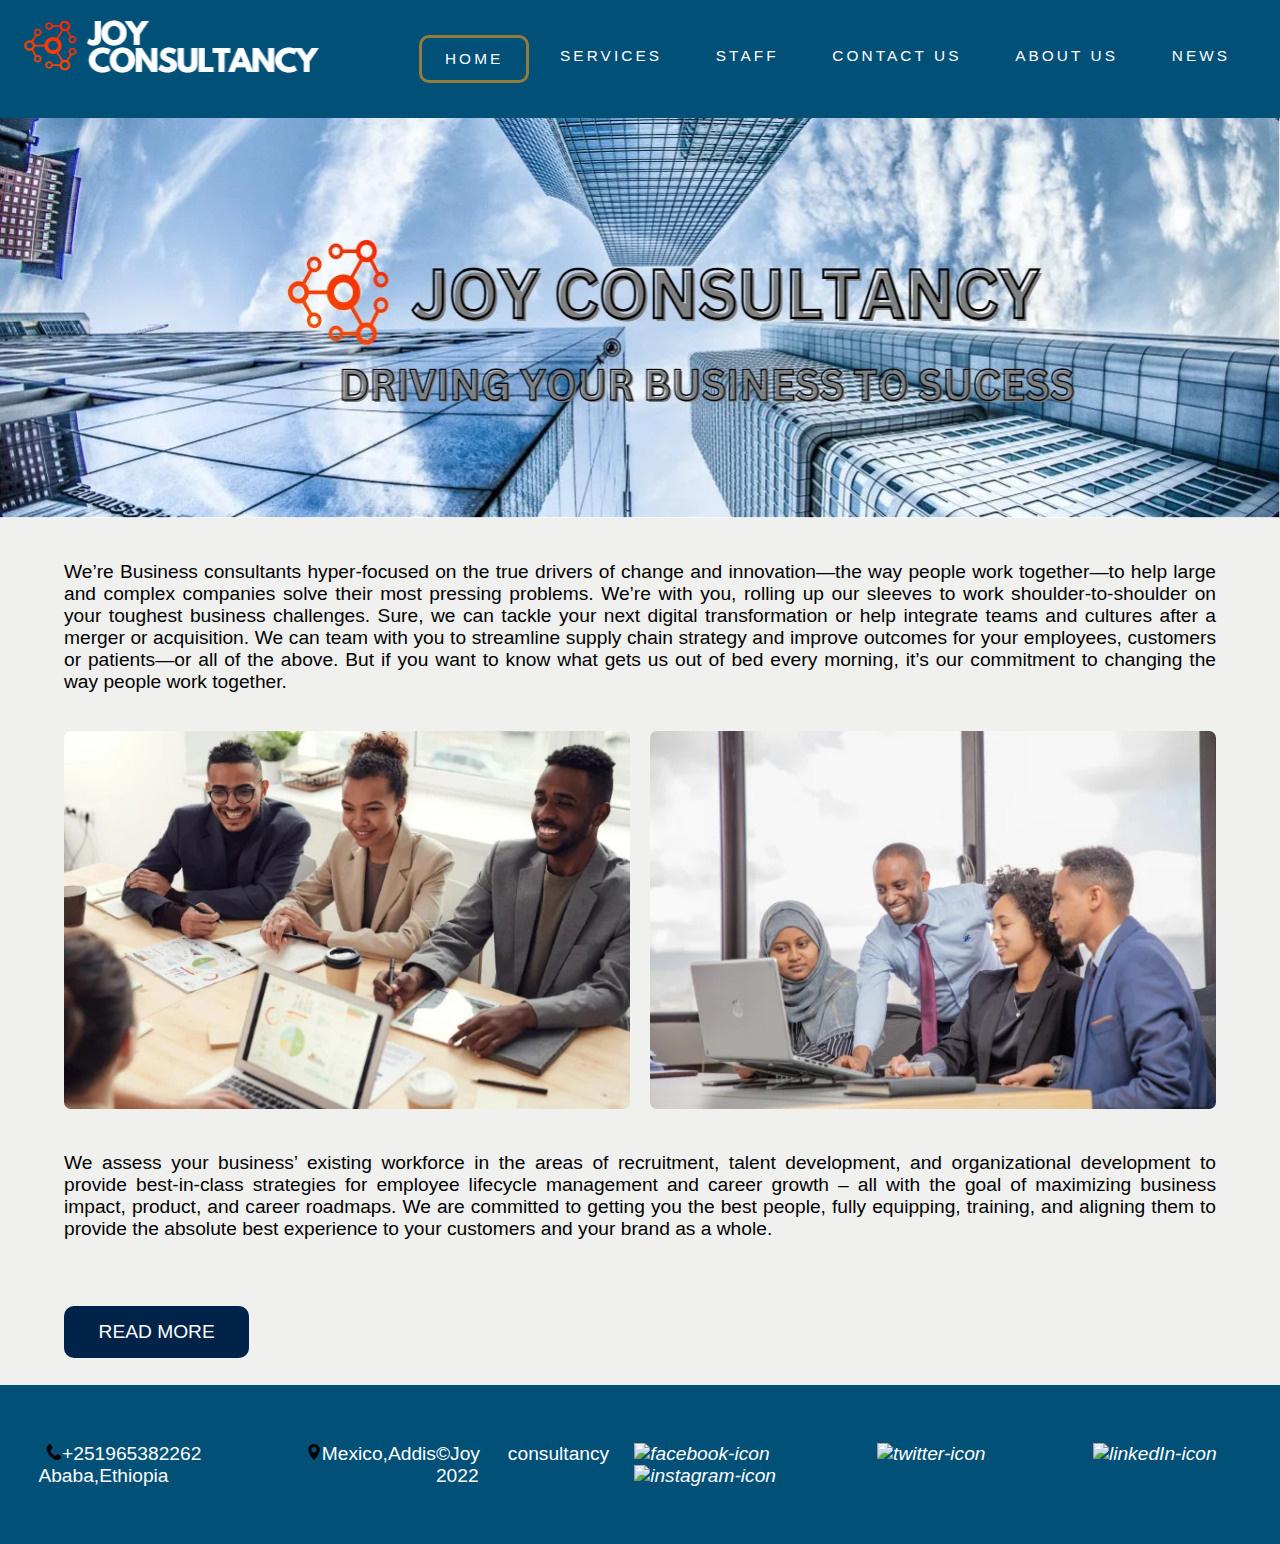
==== src/index.html @ 7a03a1ba "css" ====
<!DOCTYPE html>
<html lang="en">
<head>
    <meta charset="UTF-8">
    <meta http-equiv="X-UA-Compatible" content="IE=edge">
    <meta name="viewport" content="width=device-width, initial-scale=1.0">
    <title>JOY CONSULTANCY</title>
    <link rel="icon" type="image/x-icon" href="Images/favicon.ico">
    <link rel="stylesheet" href="css/headerFooter.css">
    <link rel="stylesheet" href="css/index.css">
    <script src="script/index.js" defer></script>
</head>
<body>
<div>
    <header>
    <div class="header">
        <img src="./Images/kwanzaa.png" alt="website-logo" width="289" height="54">
        <div class="header__nav">
            <nav>
                <div class="header__nav__toggle-button">
                    <span class="header__nav__toggle-button__bar"></span>
                    <span class="header__nav__toggle-button__bar"></span>
                    <span class="header__nav__toggle-button__bar"></span>
                </div>
                <ul class="header__nav__nav-links">
                    <li class="header__nav__nav-links__nav-item active-link tablet"><a href="index.html">HOME</a></li>
                    <li class="header__nav__nav-links__nav-item tablet"><a href="Services.html">SERVICES</a></li>
                    <li class="header__nav__nav-links__nav-item"><a href="Staff.html">STAFF</a></li>
                    <li class="header__nav__nav-links__nav-item tablet"><a href="Contact.html">CONTACT US</a></li>
                    <li class="header__nav__nav-links__nav-item"><a href="About.html">ABOUT US</a></li>
                    <li class="header__nav__nav-links__nav-item"><a href="News.html">NEWS</a></li>
                </ul>
            </nav>
        </div>
    </div>
    </header>
        <div class="cover-image"> 
            <img src="./Images/JOY CONSULTANCY(1).webp" alt="Buildings picture containg company description " width="1364" height="400">
        </div>
        <main class="main">
            <div class="main__content">
                <p>We’re Business consultants hyper-focused on the true drivers of change and innovation—the way 
                    people work together—to help large and complex companies solve their most pressing problems. 
                    We’re with you, rolling up our sleeves to work shoulder-to-shoulder on your toughest business challenges.
                    Sure, we can tackle your next digital transformation or help integrate teams and cultures after a merger 
                    or acquisition. We can team with you to streamline supply chain strategy and improve outcomes for your employees, 
                    customers or patients—or all of the above. But if you want to know what gets us out of bed every morning, it’s our 
                    commitment to changing the way people work together.
                   </p>
            </div>
            <div class="main__home-images">
                <div class="main__home-images__elem home-image1"><img src="./Images/office-photo - Edited.webp" alt="workers-discussing-in-office" width="500" height="300"></div>
                <div class="main__home-images__elem home-image2"><img src="./Images/image.webp" alt="office-metting-2" width="500" height="300"></div>
            </div>
            <div class="main__content">
                <p>We assess your business’ existing workforce in the areas of recruitment, talent development, and organizational
                    development to provide best-in-class strategies for employee lifecycle management and career growth – all with 
                    the goal of maximizing business impact, product, and career roadmaps.
                    We are committed to getting you the best people, fully equipping, training, and aligning them to provide the
                    absolute best experience to your customers and your brand as a whole. </p>
            </div>
            <div class="main__bottom-link">
                <a href="About.html">READ MORE</a>
            </div>
            </div>
        </div>
</main>
<footer>
    <div class="footer">
        <div class="footer__col-1">
            <span class="footer__col-1--telephone footer__col-1--span"><i><img src="Images/phone_icon.png" alt="phone-icon" width="16" height="16"></i>+251965382262</span>
            <span class="footer__col-1--adress footer__col-1--span"><i><img src="Images/address-logo.png" alt="address-icon" width="16" height="16"></i>Mexico,Addis Ababa,Ethiopia</span>
        </div>
        <div class="footer__col-2">
            <div class="copyright">©Joy consultancy 2022</div>
        </div>
        <div class="footer__col-3">
            <div class="footer__col-3__social-icons">
                <i class="footer__col-3__social-icons--facebook   footer__col-3__social-icon"><img src="images/facebook-logo.png" alt="facebook-icon" width="32" height="32"></i>
                <i class="footer__col-3__social-icons--twitter    footer__col-3__social-icon"><img src="images/twitter-logo.png" alt="twitter-icon" width="32" height="32"></i>
                <i class="footer__col-3__social-icons--linkedin   footer__col-3__social-icon"><img src="images/linkedin-logo.png" alt="linkedIn-icon" width="32" height="32"></i>
                <i class="footer__col-3__social-icons--instagram  footer__col-3__social-icon"><img src="images/instagram-icon.png" alt="instagram-icon" width="32" height="32"></i>
            </div>
        </div>
    </div>
</footer>
</body>
</html>
---- src/css/headerFooter.css ----
.header{
    display:flex;
    padding:1em 1.2em;
    /* background-color:#354a75; */
    /* background-color: #002349; */
    background-color: #005078;
    justify-content: space-between;
    
}

.header img{
    width:100%;
    max-width:297px;
}

/* nav styles */

.header__nav__nav-links{
    padding:.6em 0;
    margin:0;
    list-style-type:none;
    display:flex;
    flex-wrap:wrap;
}

.header__nav__nav-links__nav-item{
    font-size:.8em;
    letter-spacing:.2em;
    font-weight:400;
    margin:.25em;
    
}

.header__nav__nav-links__nav-item a{
    display:block;
    padding: .8em 1.5em;
    text-decoration:none;
    color:#fff;
}

.header__nav__toggle-button{
    position:absolute;
    top:2rem;
    right:1.5rem;
    display:none;
    flex-direction: column;
    justify-content: space-between;
    width:32px;
    height:21px;
    cursor: pointer;
}

.header__nav__toggle-button__bar{
    height:3px;
    width:100%;
    background-color:white;
    border-radius:10px;
}

/* link styles */

.header__nav__nav-links__nav-item a:hover, .main__bottom-link a:hover {
    color:#fff;
    background-color:#957C3D;
    border-radius: 10px;
    transform:scale(1.07);
    transition:.10s;
}

.active-link {
    border:#957C3D solid 3px;
    border-radius:10px;
}

.footer {
    display:flex;
    background-color: #005078;
    color:#fff;
    padding:3em 2em;
    flex-direction:column;
    align-items: center;
}

h1, h2 {
    font-family:'Montserrat',sans-serif;
}

@media screen and (min-width:481px) {

}

@media screen and (max-width:1200px){
    .header img{
        width:200px;
        height:auto;
        max-width:100%;
    }
}

@media screen and (max-width:1062px){
    .header__nav__toggle-button{
        display:flex;
    }

    .header__nav__nav-links{
        display:none;
        flex-direction:column;
        align-items:flex-start;
        width:100%;
        padding-left:2rem;
    }

    .header{
       flex-direction:column; 
       align-items: flex-start;
    }

    .header__nav__nav-links__nav-item a{
        padding:.8rem;
        width:100%;
    } 

    .header__nav__nav-links.active{
        display:flex;
    }

}  

@media screen and (min-width:745px) {
    .footer {
        flex-direction:row;
    }

    .footer__col-1--span {
        padding:0 0.4em;
    }

    .footer__col-2 {
        margin:auto;
    }

    .footer__col-3 {
        margin-left:auto;
    }

    .footer__col-3__social-icon {
        display:inline-block;
        padding:0 1.3em;
        cursor:pointer;
    }
}

@media screen and (max-width:1242px) {
    .footer__col-1--span {
        display:block;
    }

    .footer__col-3__social-icon {
        padding:0 .5em;
        cursor:pointer;
    }

    .header__nav__nav-links__nav-item a {
        padding: .8em 1em;
    }

}

@media screen and(max-width:993px) {
    .footer__col-1--span {
        display:block;
    }

    .footer__col-2 {
        margin:0;
    }
}

@media screen and (min-width:746px) and  (max-width:847px) {
    .footer__col-3__social-icons {
        display:grid;
        grid-template-columns:1fr 1fr;
    }
}

@media screen and (max-width:744px) {
    .footer {
        align-items: center;
    }
    .footer div {
        padding: 0  0 .8em;
    }

    .footer__col-1--telephone{
        padding-bottom: .8em;
        text-align: center;
    }
    
}

/* tablet */
@media screen and (max-width:1118px) {
    
}
---- src/css/index.css ----
html{
    box-sizing:border-box;
}

*{
    box-sizing:inherit;
}

body{
    margin:0;
    padding:0;
    font-family: 'Open sans','verdana', sans-serif;
    font-size:1.2em;
    text-align: justify;
    background-color:#f0f0ee;
}

.main{
    width:90%;
    margin:auto;
}

.cover-image img{
    min-width: 100%;
    width:100%;
}

.main__home-images{
    display:grid;
    grid-template-columns:1fr 1fr;
    gap:1em;
}
.main__home-images__elem img{
    width:100%;
    height:auto;
    /* width:100%;*/
    border-radius:7px; 
}

.main__bottom-link a{
    display:inline-block;
    padding:.8em 1.8em;
    background-color: #002349;
    color:#fff;
    text-decoration:none;
    margin: 1.4em 0;
    border-radius:10px;
}

.main__content {
    padding: 1em 0;
}

@media screen and (max-width:603px) {
    .main__home-images{
        display:grid;
        grid-template-columns:1fr;
        gap:1em;
    }
}
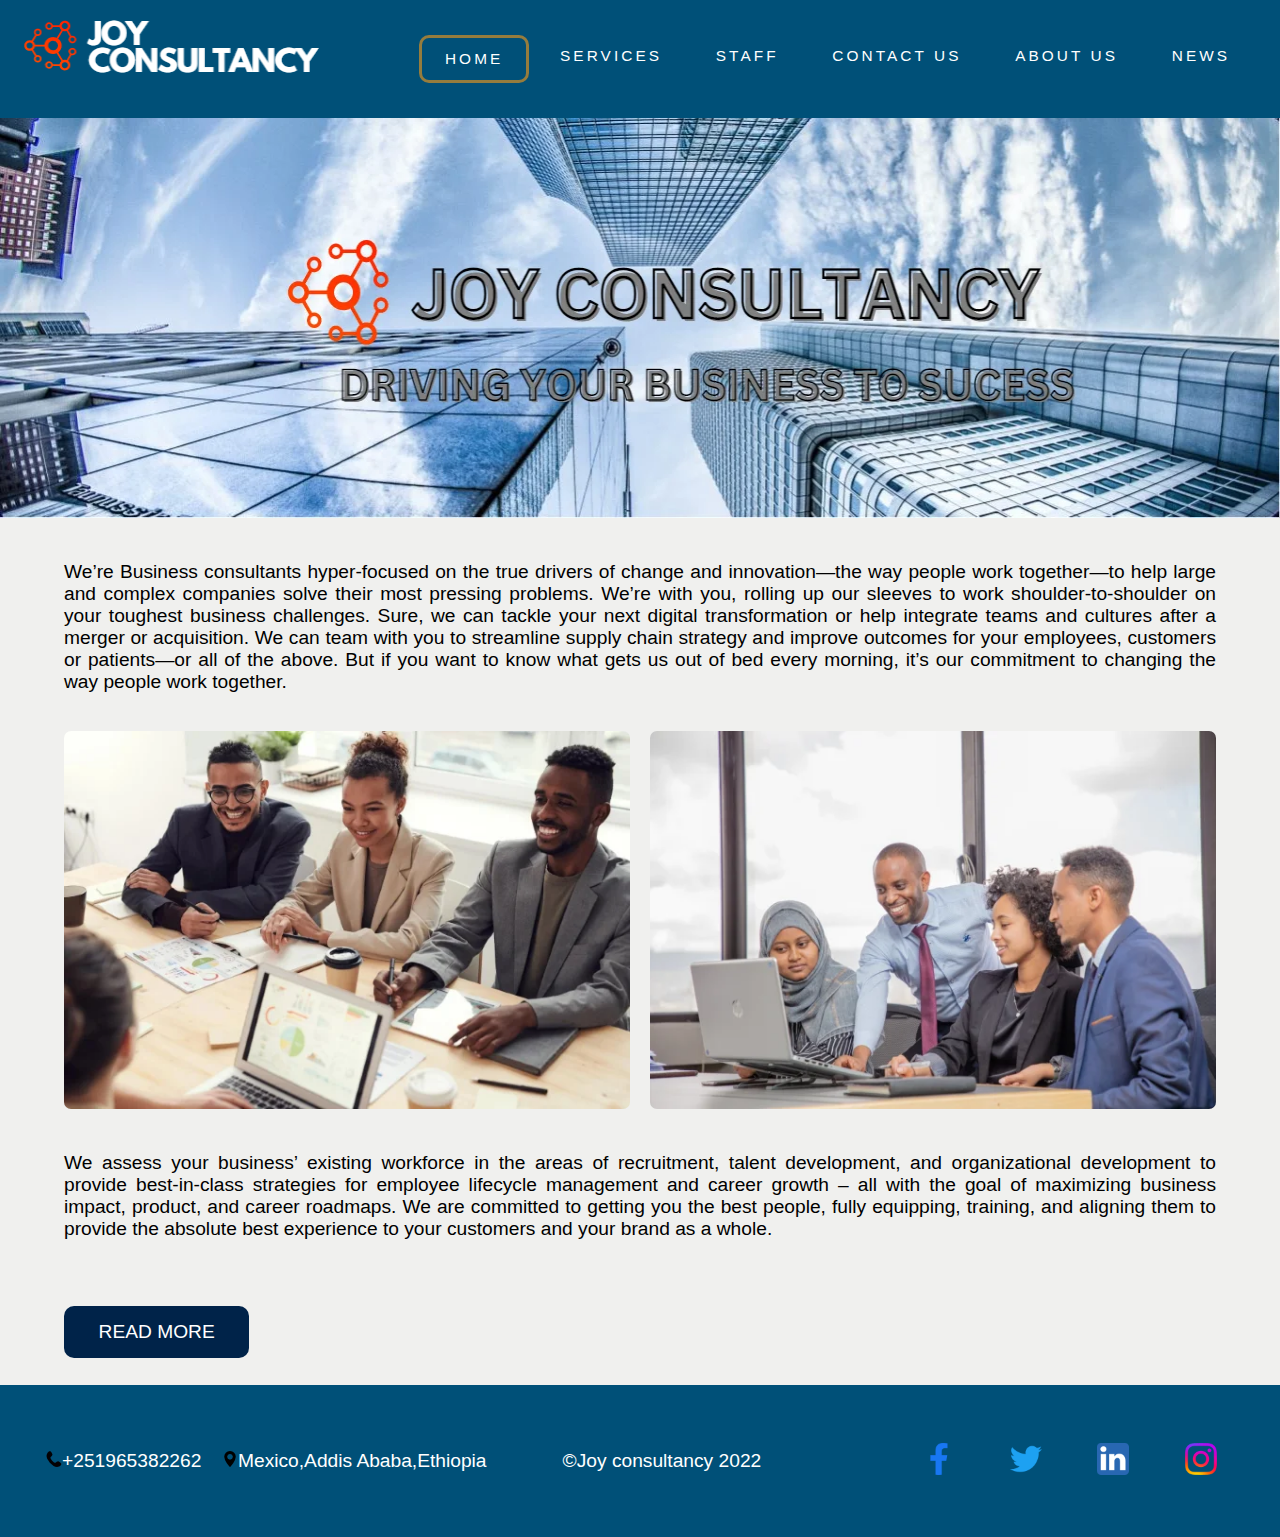
==== commit ec6832e1: "css" ====
--- a/src/index.html
+++ b/src/index.html
@@ -76,10 +76,10 @@
         </div>
         <div class="footer__col-3">
             <div class="footer__col-3__social-icons">
-                <i class="footer__col-3__social-icons--facebook   footer__col-3__social-icon"><img src="images/facebook-logo.png" alt="facebook-icon" width="32" height="32"></i>
-                <i class="footer__col-3__social-icons--twitter    footer__col-3__social-icon"><img src="images/twitter-logo.png" alt="twitter-icon" width="32" height="32"></i>
-                <i class="footer__col-3__social-icons--linkedin   footer__col-3__social-icon"><img src="images/linkedin-logo.png" alt="linkedIn-icon" width="32" height="32"></i>
-                <i class="footer__col-3__social-icons--instagram  footer__col-3__social-icon"><img src="images/instagram-icon.png" alt="instagram-icon" width="32" height="32"></i>
+                <i class="footer__col-3__social-icons--facebook   footer__col-3__social-icon"><img src="./Images/facebook-logo.png" alt="facebook-icon" width="32" height="32"></i>
+                <i class="footer__col-3__social-icons--twitter    footer__col-3__social-icon"><img src="./Images/twitter-logo.png" alt="twitter-icon" width="32" height="32"></i>
+                <i class="footer__col-3__social-icons--linkedin   footer__col-3__social-icon"><img src="./Images/linkedin-logo.png" alt="linkedIn-icon" width="32" height="32"></i>
+                <i class="footer__col-3__social-icons--instagram  footer__col-3__social-icon"><img src="./Images/instagram-icon.png" alt="instagram-icon" width="32" height="32"></i>
             </div>
         </div>
     </div>
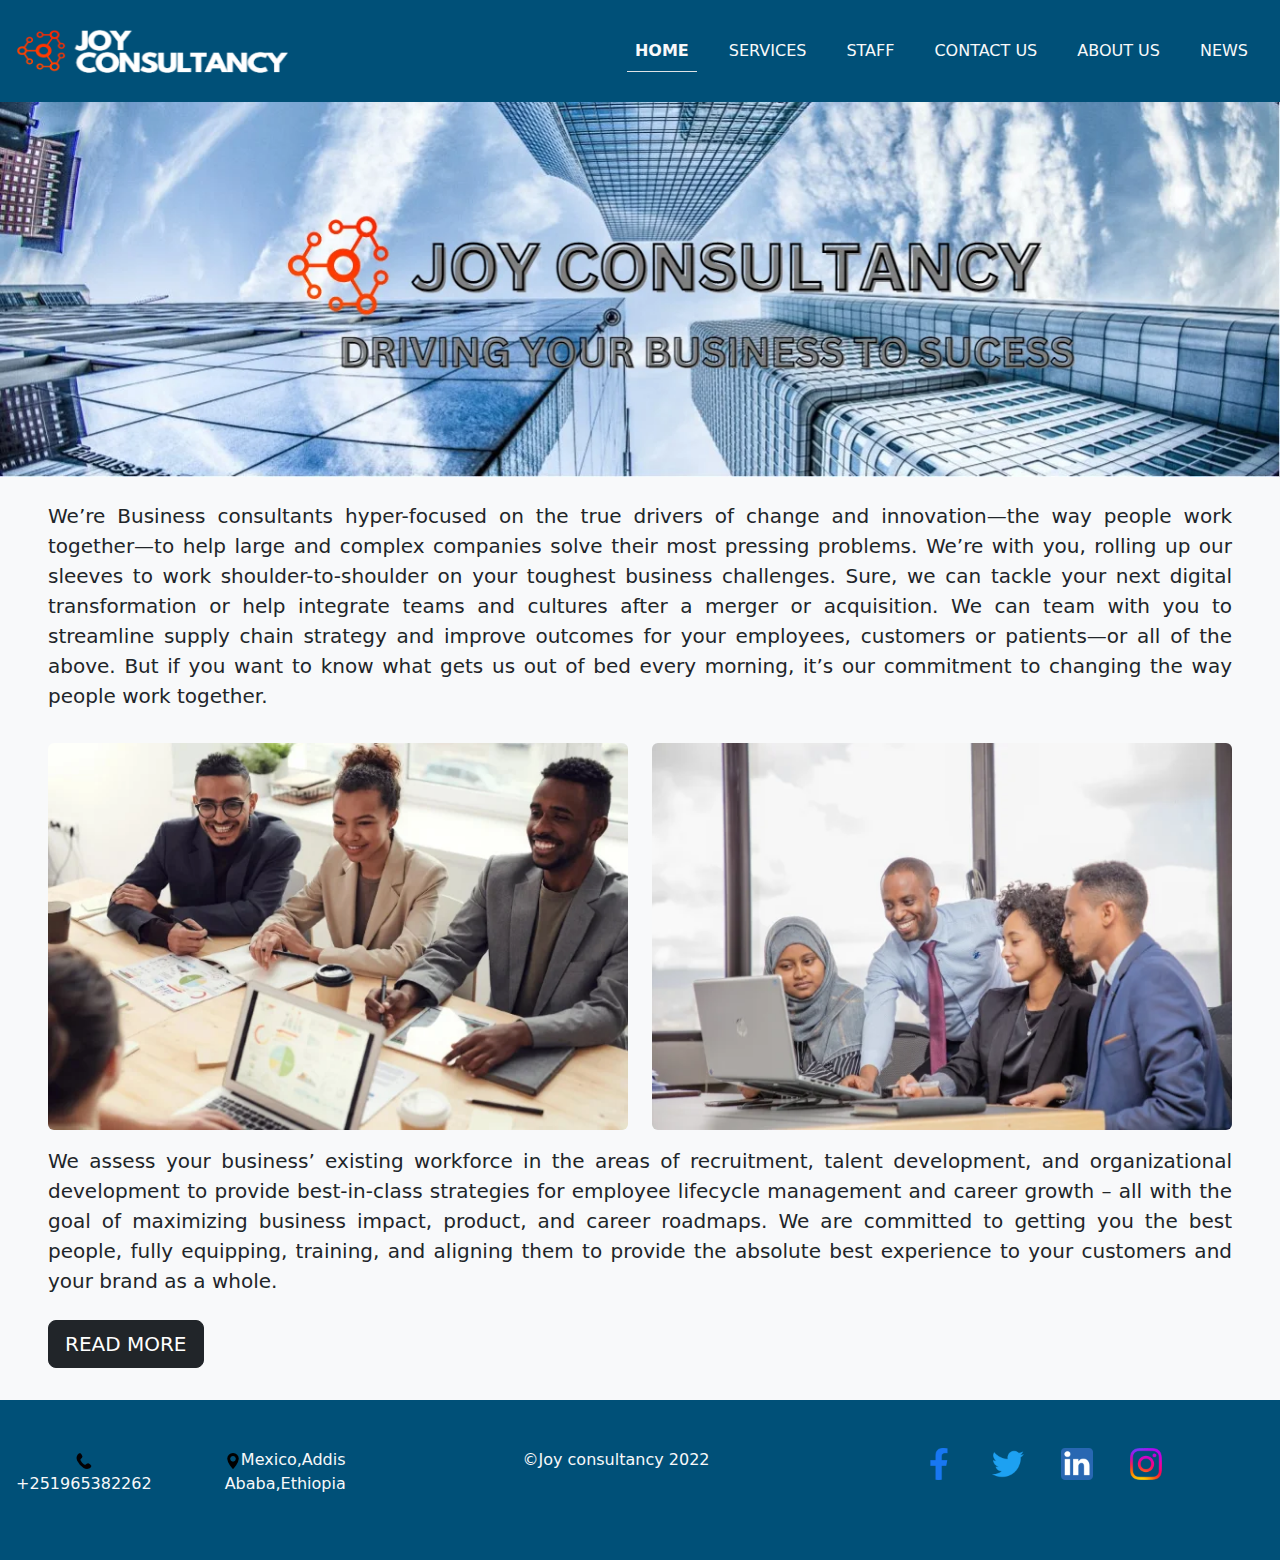
==== commit 7cb034ed: "bootstrap" ====
--- a/src/index.html
+++ b/src/index.html
@@ -6,39 +6,41 @@
     <meta name="viewport" content="width=device-width, initial-scale=1.0">
     <title>JOY CONSULTANCY</title>
     <link rel="icon" type="image/x-icon" href="Images/favicon.ico">
-    <link rel="stylesheet" href="css/headerFooter.css">
+    <!-- <link rel="stylesheet" href="css/headerFooter.css">
     <link rel="stylesheet" href="css/index.css">
-    <script src="script/index.js" defer></script>
-</head>
-<body>
+    <script src="script/index.js" defer></script> -->
+    <link rel="stylesheet" href="bootstrap-5.2.3-dist/css/bootstrap.min.css">
+<body class="bg-light">
 <div>
     <header>
-    <div class="header">
-        <img src="./Images/kwanzaa.png" alt="website-logo" width="289" height="54">
+    <div style="background-color:#005078">
         <div class="header__nav">
-            <nav>
-                <div class="header__nav__toggle-button">
-                    <span class="header__nav__toggle-button__bar"></span>
-                    <span class="header__nav__toggle-button__bar"></span>
-                    <span class="header__nav__toggle-button__bar"></span>
+            <nav class="navbar navbar-expand-lg navbar-dark py-4">
+                <img class="navbar-brand ps-3" src="./Images/kwanzaa.png" alt="website-logo" width="289" height="54">
+                <div class="navbar-toggler me-1 mx-md-4" type="button" data-bs-toggle="collapse" data-bs-target="#navbarSupportedContent" aria-controls="navbarSupportedContent" aria-expanded="false" aria-label="Toggle navigation">
+                    <span class="navbar-toggler-icon"></span>
+                    <span></span>
+                    <span></span>     
                 </div>
-                <ul class="header__nav__nav-links">
-                    <li class="header__nav__nav-links__nav-item active-link tablet"><a href="index.html">HOME</a></li>
-                    <li class="header__nav__nav-links__nav-item tablet"><a href="Services.html">SERVICES</a></li>
-                    <li class="header__nav__nav-links__nav-item"><a href="Staff.html">STAFF</a></li>
-                    <li class="header__nav__nav-links__nav-item tablet"><a href="Contact.html">CONTACT US</a></li>
-                    <li class="header__nav__nav-links__nav-item"><a href="About.html">ABOUT US</a></li>
-                    <li class="header__nav__nav-links__nav-item"><a href="News.html">NEWS</a></li>
-                </ul>
+                <div class="collapse navbar-collapse" id="navbarSupportedContent">
+                    <ul class="navbar-nav  ms-auto ps-5 nav-pills">
+                        <li class="nav-item me-4 border-bottom"><a class="nav-link text-light fw-bold" href="index.html">HOME</a></li>
+                        <li class="nav-item me-4"><a class="nav-link text-light" href="Services.html">SERVICES</a></li>
+                        <li class="nav-item me-4"><a class="nav-link text-light" href="Staff.html">STAFF</a></li>
+                        <li class="nav-item me-4"><a class="nav-link text-light" href="Contact.html">CONTACT US</a></li>
+                        <li class="nav-item me-4"><a class="nav-link text-light" href="About.html">ABOUT US</a></li>
+                        <li class="nav-item me-4"><a class="nav-link text-light" href="News.html">NEWS</a></li>
+                    </ul>
+            </div>
             </nav>
         </div>
     </div>
     </header>
-        <div class="cover-image"> 
-            <img src="./Images/JOY CONSULTANCY(1).webp" alt="Buildings picture containg company description " width="1364" height="400">
+        <div class=""> 
+            <img class="img-fluid w-100" src="./Images/JOY CONSULTANCY(1).webp" alt="Buildings picture containg company description " width="1364" height="400">
         </div>
-        <main class="main">
-            <div class="main__content">
+        <main class="main px-5 py-4 fs-5" style="text-align:justify">
+            <div class="">
                 <p>We’re Business consultants hyper-focused on the true drivers of change and innovation—the way 
                     people work together—to help large and complex companies solve their most pressing problems. 
                     We’re with you, rolling up our sleeves to work shoulder-to-shoulder on your toughest business challenges.
@@ -48,41 +50,42 @@
                     commitment to changing the way people work together.
                    </p>
             </div>
-            <div class="main__home-images">
-                <div class="main__home-images__elem home-image1"><img src="./Images/office-photo - Edited.webp" alt="workers-discussing-in-office" width="500" height="300"></div>
-                <div class="main__home-images__elem home-image2"><img src="./Images/image.webp" alt="office-metting-2" width="500" height="300"></div>
+            <div class="row accordion py-2">
+                <div class="col-md-6 py-2"><img class="img-fluid w-100 rounded" src="./Images/office-photo - Edited.webp" alt="workers-discussing-in-office" width="500" height="300"></div>
+                <div class="col-md-6 py-2"><img class="img-fluid w-100 rounded" src="./Images/image.webp" alt="office-metting-2" width="500" height="300"></div>
             </div>
-            <div class="main__content">
+            <div class="">
                 <p>We assess your business’ existing workforce in the areas of recruitment, talent development, and organizational
                     development to provide best-in-class strategies for employee lifecycle management and career growth – all with 
                     the goal of maximizing business impact, product, and career roadmaps.
                     We are committed to getting you the best people, fully equipping, training, and aligning them to provide the
                     absolute best experience to your customers and your brand as a whole. </p>
             </div>
-            <div class="main__bottom-link">
-                <a href="About.html">READ MORE</a>
+            <div class="py-2">
+                <a class="btn btn-dark btn-lg" href="About.html">READ MORE</a>
             </div>
             </div>
         </div>
 </main>
-<footer>
-    <div class="footer">
-        <div class="footer__col-1">
-            <span class="footer__col-1--telephone footer__col-1--span"><i><img src="Images/phone_icon.png" alt="phone-icon" width="16" height="16"></i>+251965382262</span>
-            <span class="footer__col-1--adress footer__col-1--span"><i><img src="Images/address-logo.png" alt="address-icon" width="16" height="16"></i>Mexico,Addis Ababa,Ethiopia</span>
+<footer class="container-fluid text-light py-5" style="background-color:#005078">
+    <div class="row">
+        <div class="col-lg-4  col-md-4  fps-5 row text-center pb-2">
+            <span class="col-lg-5 pb-2"><i><img src="Images/phone_icon.png" alt="phone-icon" width="16" height="16"></i>+251965382262</span>
+            <span class="col-lg-7 pb-xs-3"><i><img src="Images/address-logo.png" alt="address-icon" width="16" height="16"></i>Mexico,Addis Ababa,Ethiopia</span>
         </div>
-        <div class="footer__col-2">
-            <div class="copyright">©Joy consultancy 2022</div>
+        <div class="col-lg-4 col-md-5 pb-2">
+            <div class="text-center pb-3">©Joy consultancy 2022</div>
         </div>
-        <div class="footer__col-3">
-            <div class="footer__col-3__social-icons">
-                <i class="footer__col-3__social-icons--facebook   footer__col-3__social-icon"><img src="./Images/facebook-logo.png" alt="facebook-icon" width="32" height="32"></i>
-                <i class="footer__col-3__social-icons--twitter    footer__col-3__social-icon"><img src="./Images/twitter-logo.png" alt="twitter-icon" width="32" height="32"></i>
-                <i class="footer__col-3__social-icons--linkedin   footer__col-3__social-icon"><img src="./Images/linkedin-logo.png" alt="linkedIn-icon" width="32" height="32"></i>
-                <i class="footer__col-3__social-icons--instagram  footer__col-3__social-icon"><img src="./Images/instagram-icon.png" alt="instagram-icon" width="32" height="32"></i>
+        <div class="col-lg-4 col-md-3 pb-2">
+            <div class="text-center">
+                <i class="px-3"><img src="./Images/facebook-logo.png" alt="facebook-icon" width="32" height="32"></i>
+                <i class="px-3"><img src="./Images/twitter-logo.png" alt="twitter-icon" width="32" height="32"></i>
+                <i class="px-3"><img src="./Images/linkedin-logo.png" alt="linkedIn-icon" width="32" height="32"></i>
+                <i class="px-3"><img src="./Images/instagram-icon.png" alt="instagram-icon" width="32" height="32"></i>
             </div>
         </div>
     </div>
 </footer>
+<script src="bootstrap-5.2.3-dist/js/bootstrap.min.js" defer></script>
 </body>
 </html>